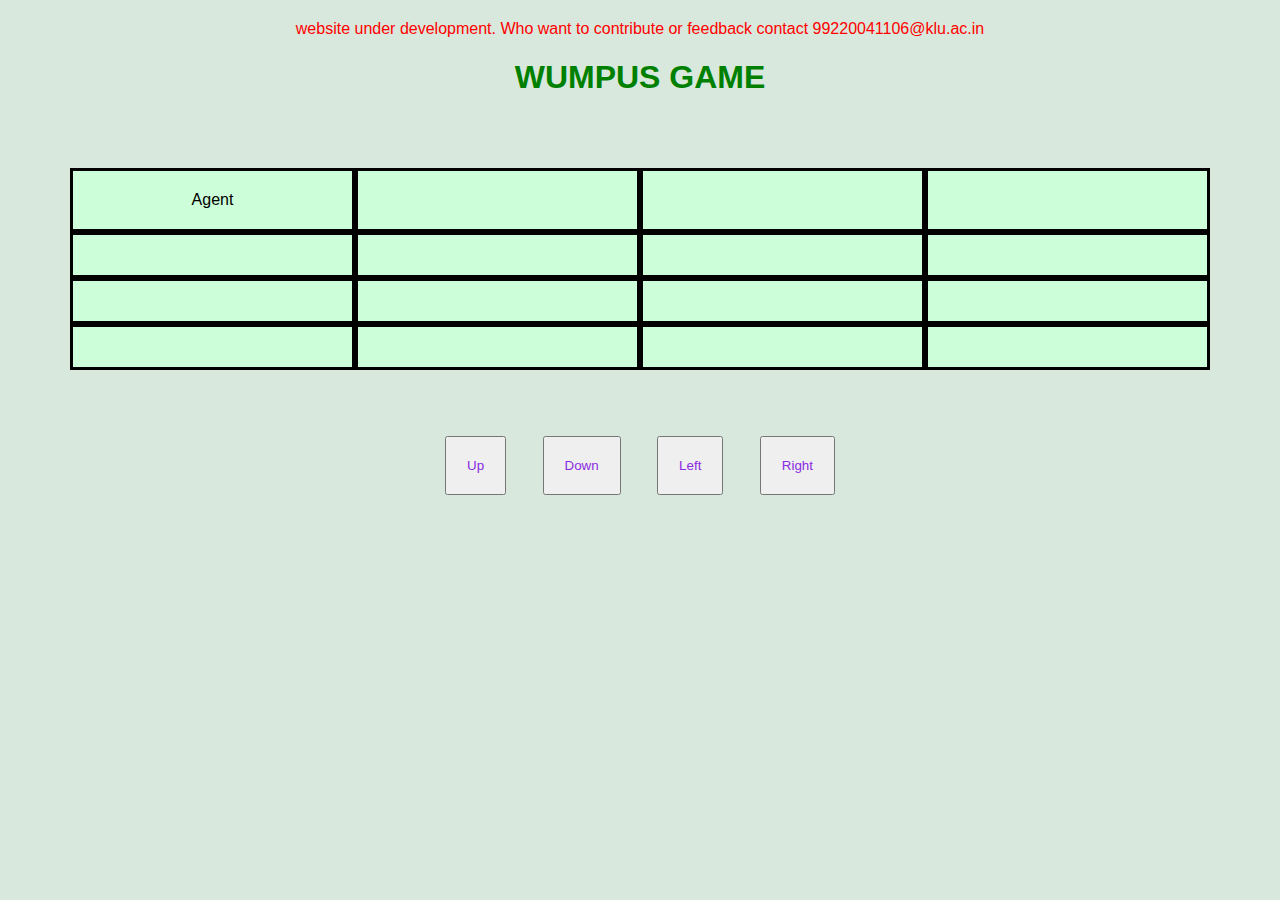
==== index.html @ bd9bc515 "first commit" ====
<!DOCTYPE html>
<html lang="en">
<head>
    <meta charset="UTF-8">
    <meta name="viewport" content="width=device-width, initial-scale=1.0">
    <link rel="stylesheet" href="styles.css">
    <title>WUMPUS GAME</title>
</head>
<body>
    <div id = "contact">website under development. Who want to contribute or feedback  contact 99220041106@klu.ac.in</div>
    <h1 class="game_title" >WUMPUS GAME</h1>
    <div class="grid-container">
        <div class="grid-item">Agent</div>
        <div class="grid-item"></div>
        <div class="grid-item"></div>
        <div class="grid-item"></div>
        <div class="grid-item"></div>
        <div class="grid-item"></div>
        <div class="grid-item"></div>
        <div class="grid-item"></div>
        <div class="grid-item"></div>
        <div class="grid-item"></div>
        <div class="grid-item"></div>
        <div class="grid-item"></div>
        <div class="grid-item"></div>
        <div class="grid-item"></div>
        <div class="grid-item"></div>
        <div class="grid-item"></div>
    </div>

    <div class="movekeys">
        <button class="but" id="move-up">Up</button>
        <button class="but" id="move-down">Down</button>
        <button class="but" id="move-left">Left</button>
        <button class="but" id="move-right">Right</button>
    </div>

    <script>
        const gridItems = document.querySelectorAll('.grid-item');

        gridItems.forEach(item => {
            item.addEventListener('click', function() {
                alert('You clicked on ' + this.textContent);
            })
        });
    </script>
</body>
</html>
---- styles.css ----
.grid-container {
    display: grid;
    grid-template-columns: repeat( 4, minmax(100px, 1fr));
    /*grid-gap: 10px; */
    padding: 50px;
    height: auto; /* Changed height to auto */
}
.grid-item {
    background-color: #ccffd9;
    text-align: center;
    cursor: pointer; /* Add cursor pointer for hover effect */
    padding: 20px;
    border-color: black;
    border-style: solid;
}

.game_title
{
    text-align: center;
    text-decoration: solid;
    color: green ;
}

.movekeys
{
    display: inline;
}

.but
{
    padding: 20px;
    margin: 1pc;
    color: blueviolet;
}

#contact
{
    color: red;
    text-align: center;
}

body {
    font-family: Arial, sans-serif;
    text-align: center;
    margin: 20px;
    background-color: #d8e8dc;
}
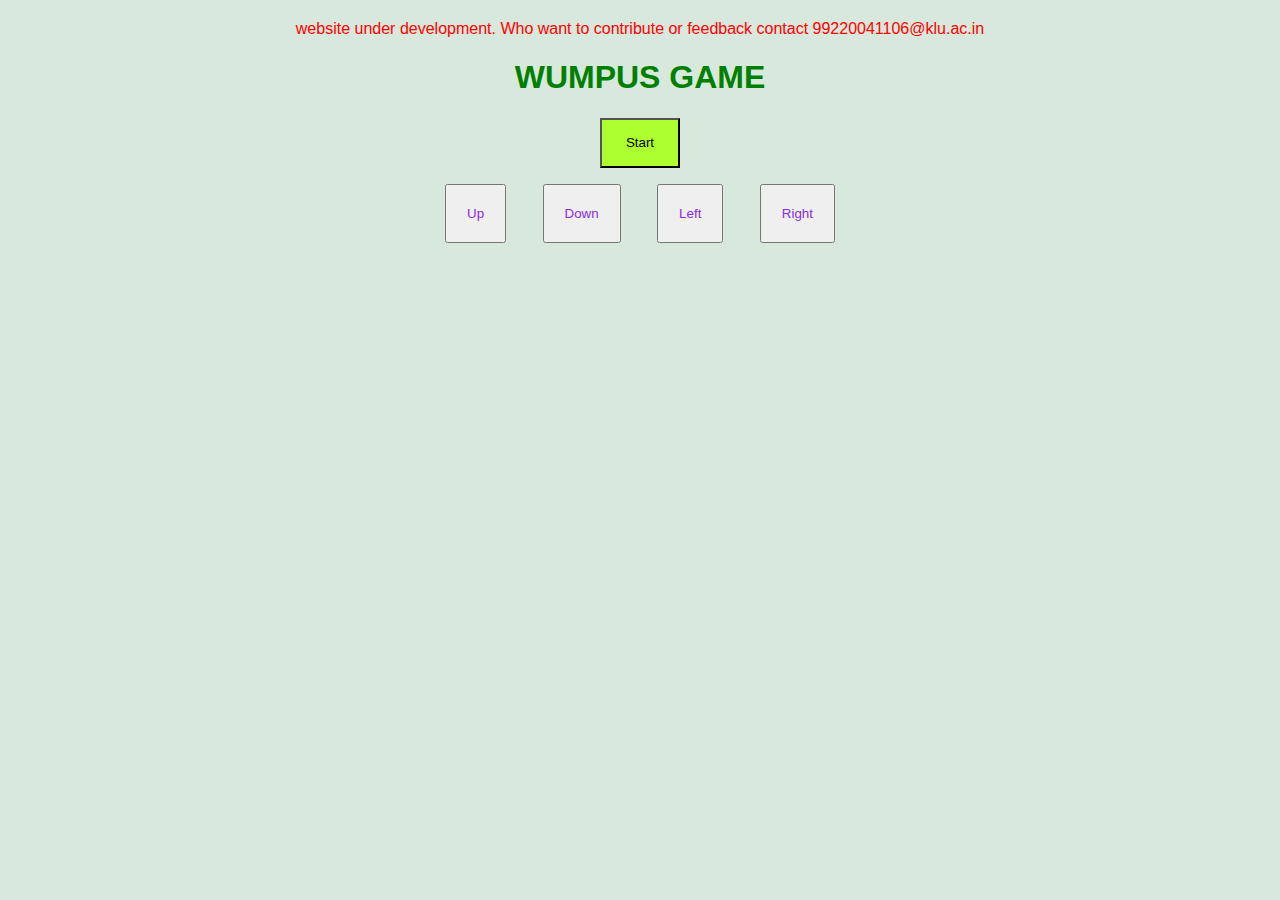
==== commit 24338d2d: "add" ====
--- a/index.html
+++ b/index.html
@@ -3,46 +3,43 @@
 <head>
     <meta charset="UTF-8">
     <meta name="viewport" content="width=device-width, initial-scale=1.0">
+    <script src="wumpus.js"></script>
     <link rel="stylesheet" href="styles.css">
     <title>WUMPUS GAME</title>
 </head>
 <body>
     <div id = "contact">website under development. Who want to contribute or feedback  contact 99220041106@klu.ac.in</div>
     <h1 class="game_title" >WUMPUS GAME</h1>
-    <div class="grid-container">
-        <div class="grid-item">Agent</div>
-        <div class="grid-item"></div>
-        <div class="grid-item"></div>
-        <div class="grid-item"></div>
-        <div class="grid-item"></div>
-        <div class="grid-item"></div>
-        <div class="grid-item"></div>
-        <div class="grid-item"></div>
-        <div class="grid-item"></div>
-        <div class="grid-item"></div>
-        <div class="grid-item"></div>
-        <div class="grid-item"></div>
-        <div class="grid-item"></div>
-        <div class="grid-item"></div>
-        <div class="grid-item"></div>
-        <div class="grid-item"></div>
+
+    <div>
+        <button id="start" onclick= start() >Start</button>
+    </div>
+
+    <div class="grid-container"  id="grid-container" >
+    <div class="grid-item" onclick="handleItemClick(1)" id="1" >Agent👨</div>
+    <div class="grid-item" onclick="handleItemClick(2)" id="2" ></div>
+    <div class="grid-item" onclick="handleItemClick(3)" id="3" ></div>
+    <div class="grid-item" onclick="handleItemClick(4)" id="4" ></div>
+    <div class="grid-item" onclick="handleItemClick(5)" id="5" ></div>
+    <div class="grid-item" onclick="handleItemClick(6)" id="6" >🕳️</div>
+    <div class="grid-item" onclick="handleItemClick(7)" id="7" ></div>
+    <div class="grid-item" onclick="handleItemClick(8)" id="8" ></div>
+    <div class="grid-item" onclick="handleItemClick(9)" id="9" >🕳️</div>
+    <div class="grid-item" onclick="handleItemClick(10)" id="10" ></div>
+    <div class="grid-item" onclick="handleItemClick(11)" id="11" ></div>
+    <div class="grid-item" onclick="handleItemClick(12)" id="12" ></div>
+    <div class="grid-item" onclick="handleItemClick(13)" id="13" >👻</div>
+    <div class="grid-item" onclick="handleItemClick(14)" id="14" ></div>
+    <div class="grid-item" onclick="handleItemClick(15)" id="15" ></div>
+    <div class="grid-item" onclick="handleItemClick(16)" id="16" ></div>
     </div>
 
     <div class="movekeys">
-        <button class="but" id="move-up">Up</button>
-        <button class="but" id="move-down">Down</button>
-        <button class="but" id="move-left">Left</button>
-        <button class="but" id="move-right">Right</button>
+        <button class="but" id="moveup" onclick=up()  >Up</button>
+        <button class="but" id="movedown" onclick=down() >Down</button>
+        <button class="but" id="moveleft" onclick=left() >Left</button>
+        <button class="but" id="moveright" onclick=right() >Right</button>
     </div>
 
-    <script>
-        const gridItems = document.querySelectorAll('.grid-item');
-
-        gridItems.forEach(item => {
-            item.addEventListener('click', function() {
-                alert('You clicked on ' + this.textContent);
-            })
-        });
-    </script>
 </body>
 </html>
--- a/styles.css
+++ b/styles.css
@@ -1,10 +1,17 @@
 .grid-container {
     display: grid;
     grid-template-columns: repeat( 4, minmax(100px, 1fr));
-    /*grid-gap: 10px; */
+    /* grid-gap: 10px; */
     padding: 50px;
-    height: auto; /* Changed height to auto */
+    height: auto; 
+    display: none;
 }
+
+.grid-container.enable
+{
+    display: grid;
+}
+
 .grid-item {
     background-color: #ccffd9;
     text-align: center;
@@ -44,4 +51,11 @@
     text-align: center;
     margin: 20px;
     background-color: #d8e8dc;
+}
+
+#start
+{
+    background-color: greenyellow;
+    height: 50px;
+    width: 80px;
 }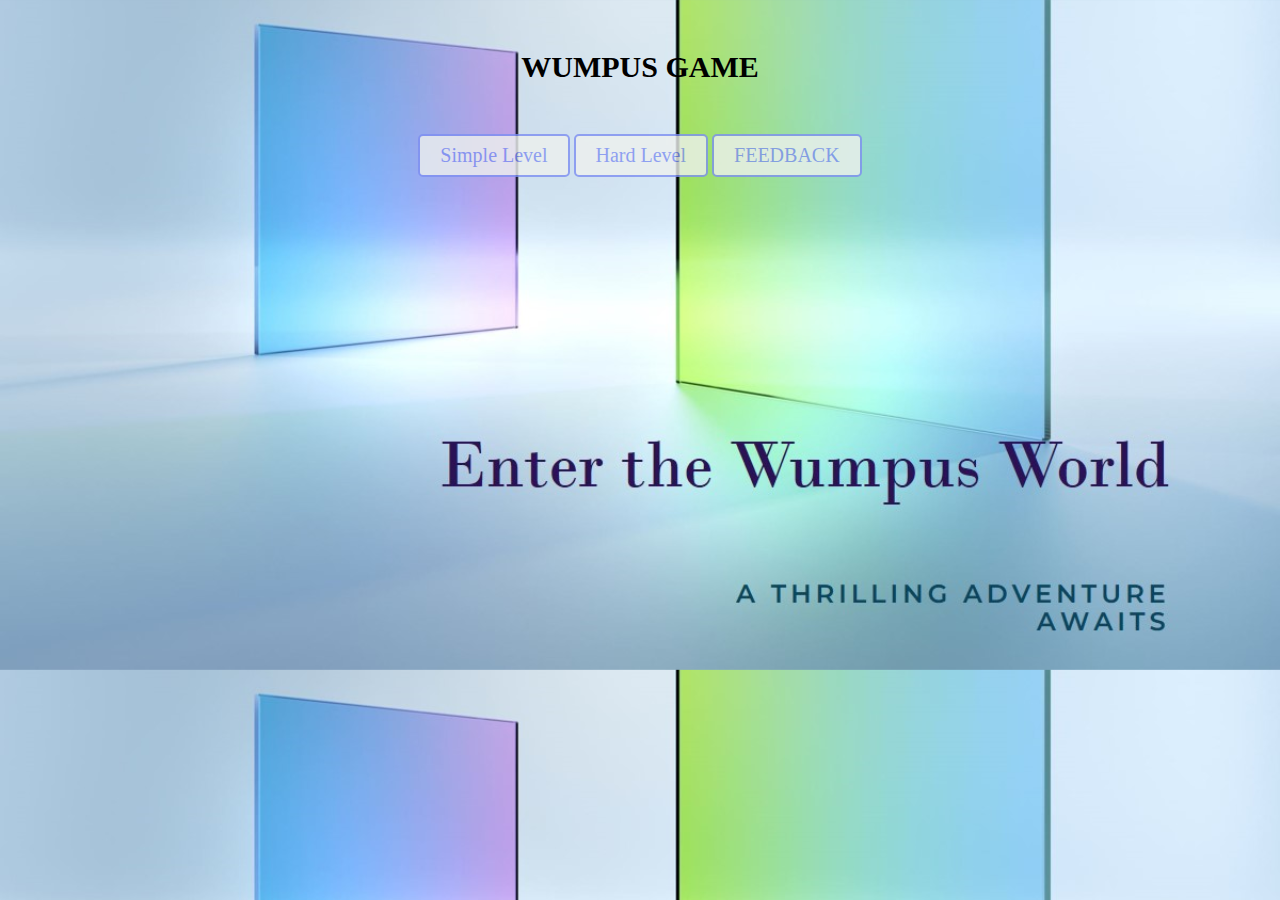
==== commit 7e705365: "add" ====
--- a/index.html
+++ b/index.html
@@ -3,43 +3,17 @@
 <head>
     <meta charset="UTF-8">
     <meta name="viewport" content="width=device-width, initial-scale=1.0">
-    <script src="wumpus.js"></script>
-    <link rel="stylesheet" href="styles.css">
+    <link rel="stylesheet" href="main_styles.css">
     <title>WUMPUS GAME</title>
 </head>
 <body>
-    <div id = "contact">website under development. Who want to contribute or feedback  contact 99220041106@klu.ac.in</div>
-    <h1 class="game_title" >WUMPUS GAME</h1>
 
     <div>
-        <button id="start" onclick= start() >Start</button>
-    </div>
-
-    <div class="grid-container"  id="grid-container" >
-    <div class="grid-item" onclick="handleItemClick(1)" id="1" >Agent👨</div>
-    <div class="grid-item" onclick="handleItemClick(2)" id="2" ></div>
-    <div class="grid-item" onclick="handleItemClick(3)" id="3" ></div>
-    <div class="grid-item" onclick="handleItemClick(4)" id="4" ></div>
-    <div class="grid-item" onclick="handleItemClick(5)" id="5" ></div>
-    <div class="grid-item" onclick="handleItemClick(6)" id="6" >🕳️</div>
-    <div class="grid-item" onclick="handleItemClick(7)" id="7" ></div>
-    <div class="grid-item" onclick="handleItemClick(8)" id="8" ></div>
-    <div class="grid-item" onclick="handleItemClick(9)" id="9" >🕳️</div>
-    <div class="grid-item" onclick="handleItemClick(10)" id="10" ></div>
-    <div class="grid-item" onclick="handleItemClick(11)" id="11" ></div>
-    <div class="grid-item" onclick="handleItemClick(12)" id="12" ></div>
-    <div class="grid-item" onclick="handleItemClick(13)" id="13" >👻</div>
-    <div class="grid-item" onclick="handleItemClick(14)" id="14" ></div>
-    <div class="grid-item" onclick="handleItemClick(15)" id="15" ></div>
-    <div class="grid-item" onclick="handleItemClick(16)" id="16" ></div>
-    </div>
-
-    <div class="movekeys">
-        <button class="but" id="moveup" onclick=up()  >Up</button>
-        <button class="but" id="movedown" onclick=down() >Down</button>
-        <button class="but" id="moveleft" onclick=left() >Left</button>
-        <button class="but" id="moveright" onclick=right() >Right</button>
+    <div id = "title" > WUMPUS GAME </div>
+    <a href="Simple_Game/index.html">Simple Level</a>
+    <a href="blank.html" >Hard Level</a>
+    <a href="https://forms.gle/Z1BAW8pBG7rL6tmN7" >FEEDBACK</a>
     </div>
 
 </body>
-</html>
+</html>--- a/main_styles.css
+++ b/main_styles.css
@@ -0,0 +1,38 @@
+body {
+    text-align: center;
+    margin-top: 50px;
+    background-color: #d8e8dc;
+    background-image: url("Designer.png");
+    background-size:cover ;
+}
+
+a {
+    display: inline-block;
+    margin-bottom: 20px;
+    padding: 8px 20px; /* Adjust padding for medium size */
+    font-size: 20px; /* Adjust font size for medium size */
+    color: rgb(126, 143, 241);
+    text-decoration: none;
+    border: 2px solid ;
+    border-radius: 5px;
+    transition: all 0.3s ease;
+    background-color: #eef1ee; /* Add a background color if desired */
+    opacity: .8 ;
+
+}
+
+
+
+a:hover {
+    background-color: rgb(0, 51, 128);
+    color: white;
+}
+
+#title {
+    color: black;
+    font-weight: bolder;
+    font-size: 30px;
+    display: block;
+    margin-bottom: 50px;
+}
+
